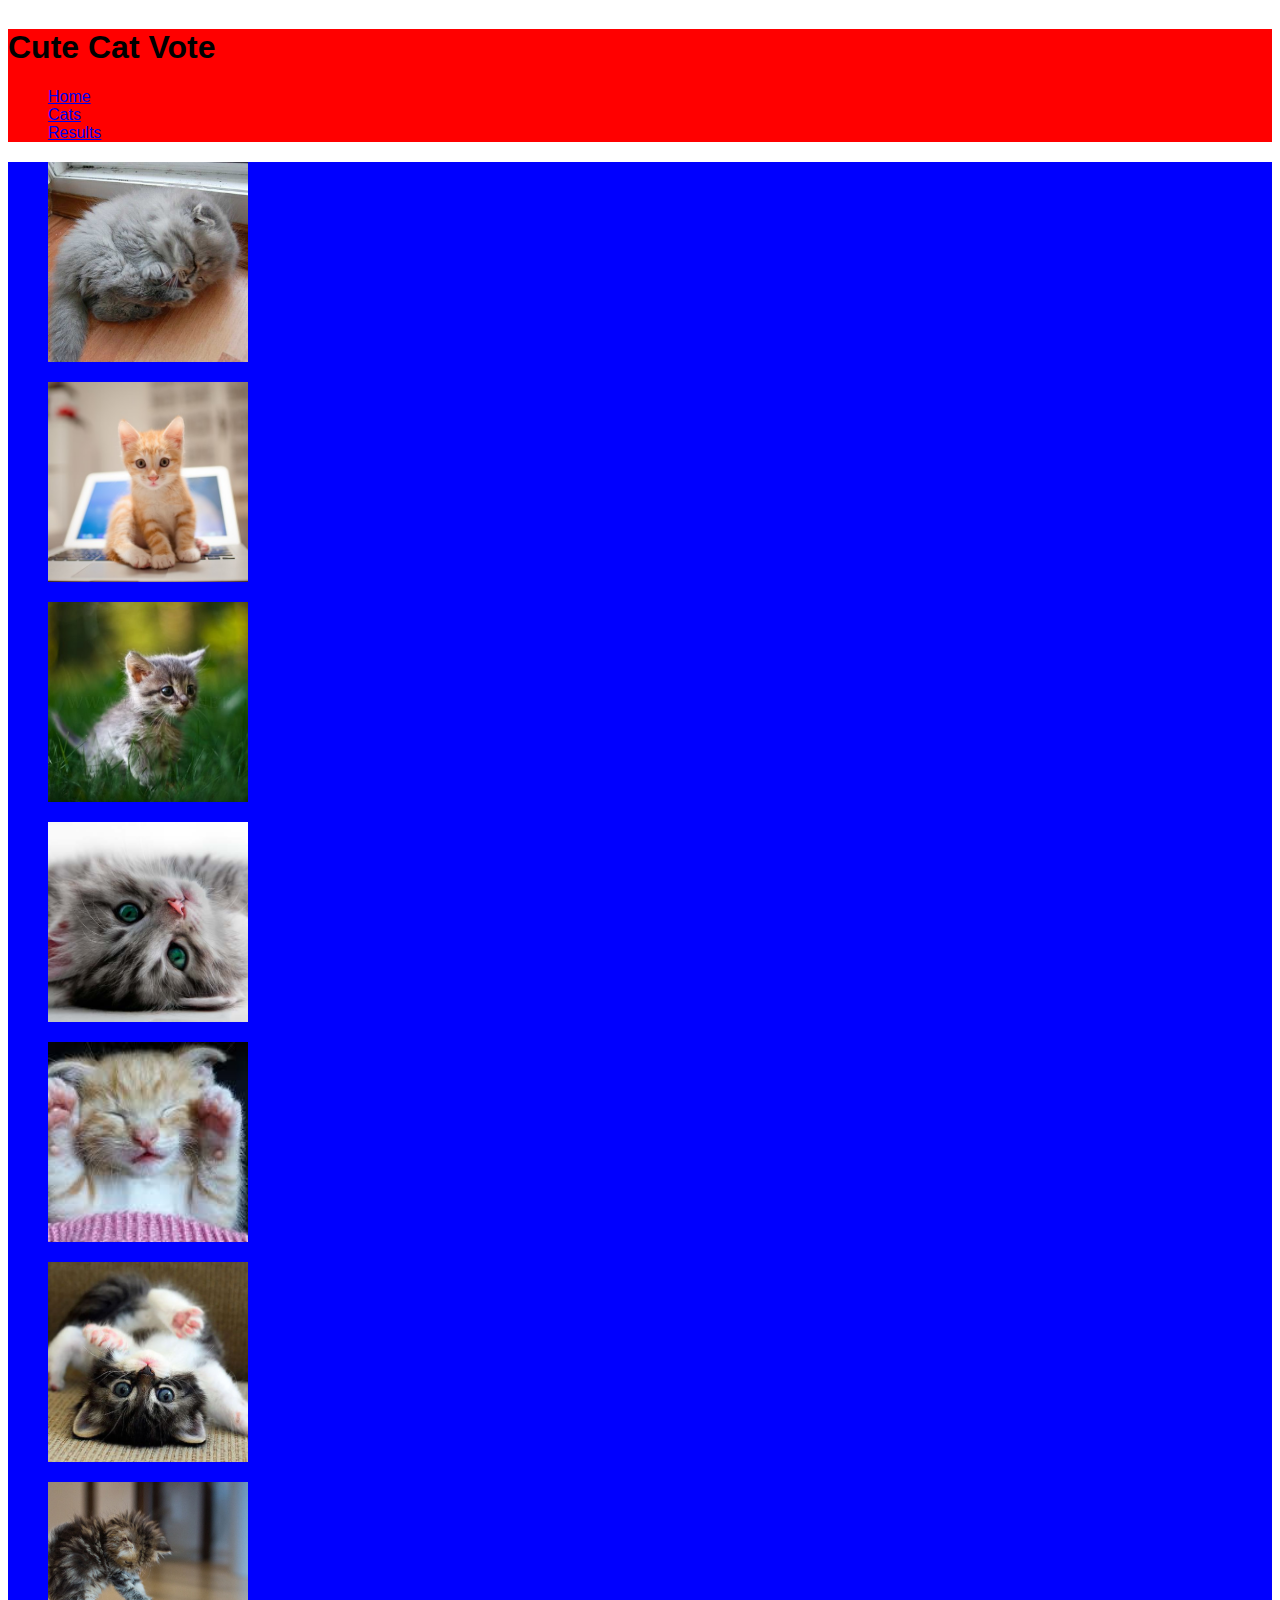
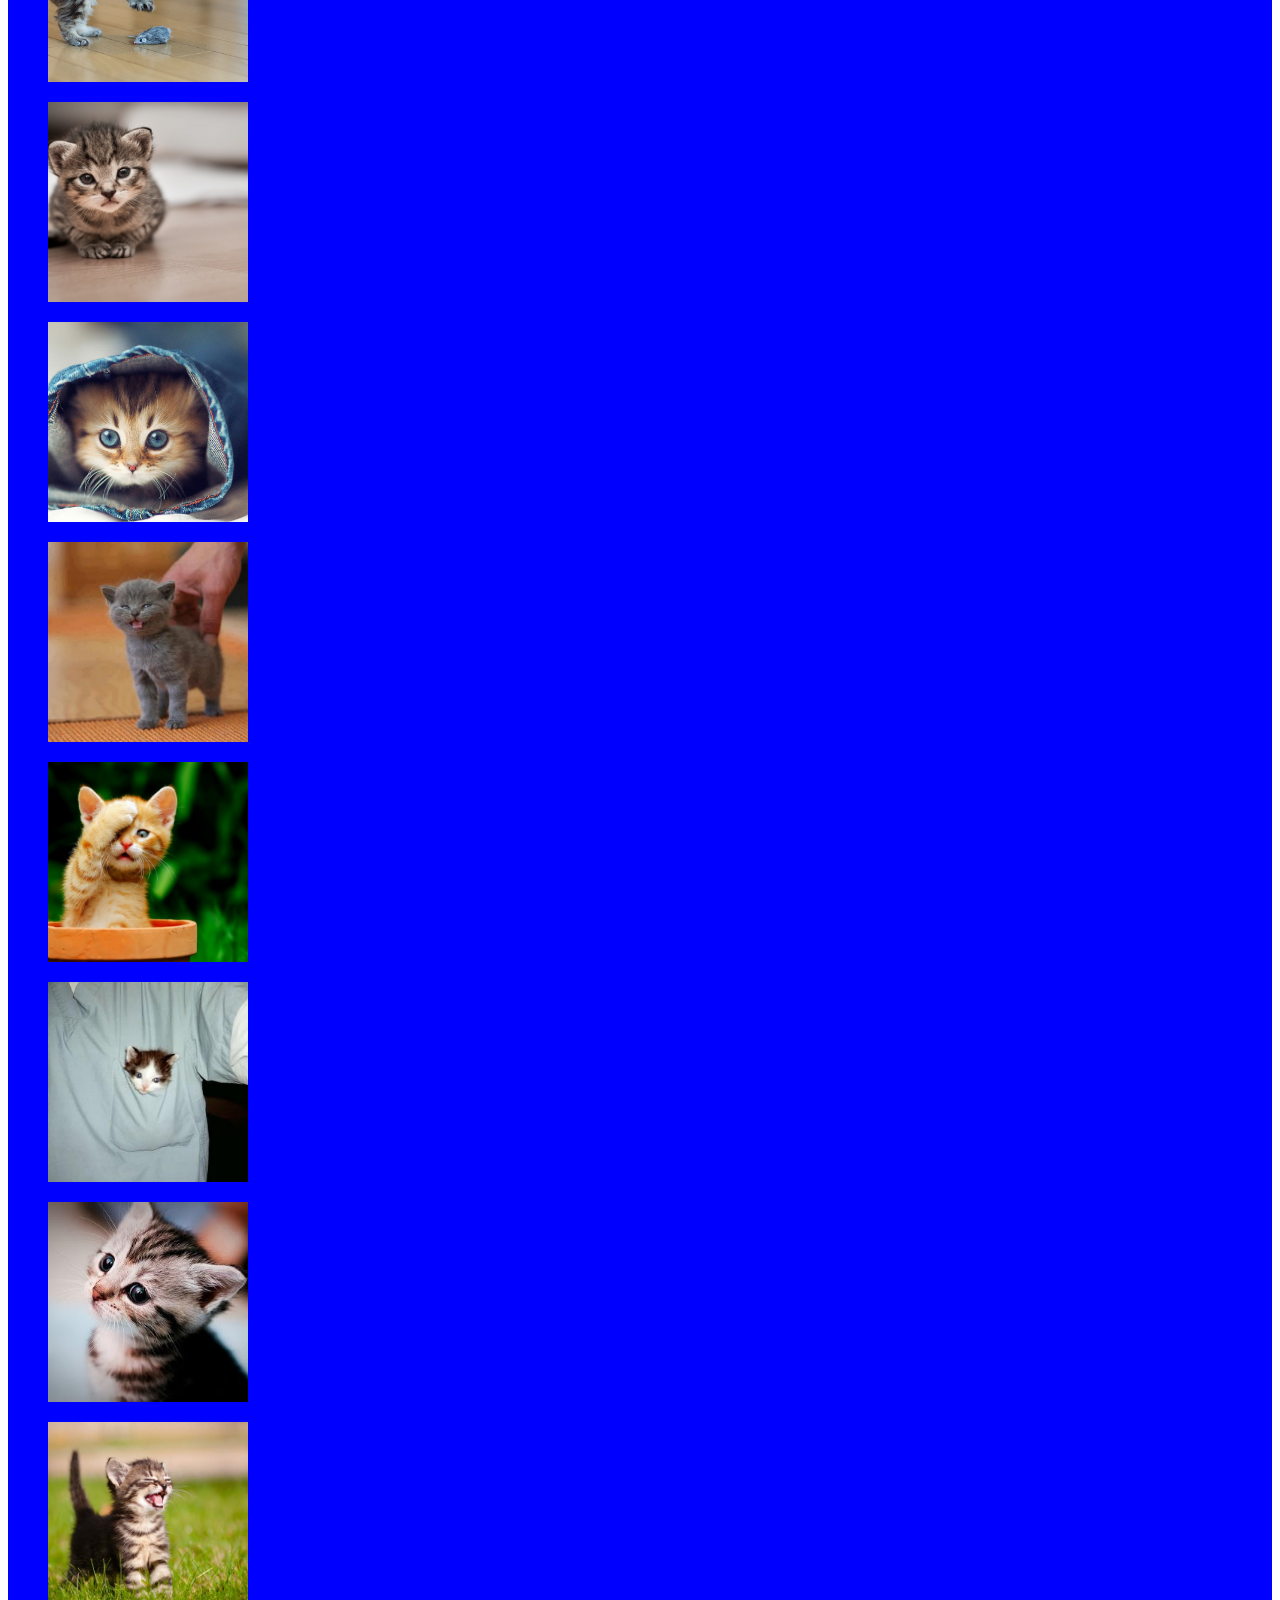
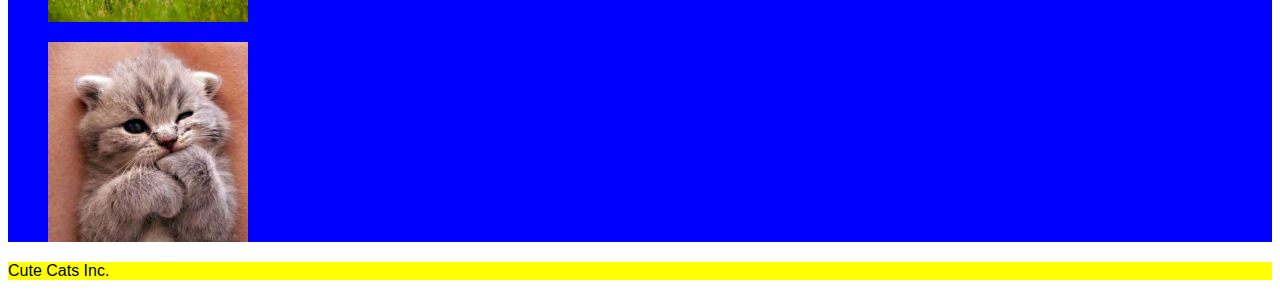
==== index-cats.html @ 433415e1 "renaming files" ====
<!DOCTYPE html>
<html lang="en">
<head>
    <meta charset="UTF-8">
    <meta name="viewport" content="width=device-width, initial-scale=1.0">
    <meta http-equiv="X-UA-Compatible" content="ie=edge">
    <link rel="stylesheet" href="css/header.css">
    <link rel="stylesheet" href="css/footer.css">
    <link rel="stylesheet" href="css/main.css">
    <title>Cats Page</title>
</head>
<body>
    <div id="root"></div>

    <script type="module" src="/js/indexCats.js"></script>
</body>
</html>
---- css/header.css ----
header {
  background-color: red;
}
---- css/footer.css ----
footer {
    background-color: yellow;
}
---- css/main.css ----
body {
    font-family: sans-serif;
    display: grid;
    grid-template-areas: 
        "header"
        "main"
        "footer";

}

main {
    background-color: blue;
    min-height: 75vh;
}

ul {
    list-style: none;
}

.cat {
    box-sizing: border-box;  
    height: 200px;
    width: 200px;
    margin: 20px 0px;
    padding-top: 10px;
} 

.results {
    margin: 10px 0px;
    color: white;
}

.results h2 {
    margin-left: 20px;
    filter: drop-shadow(0 0 0.25rem black);
}
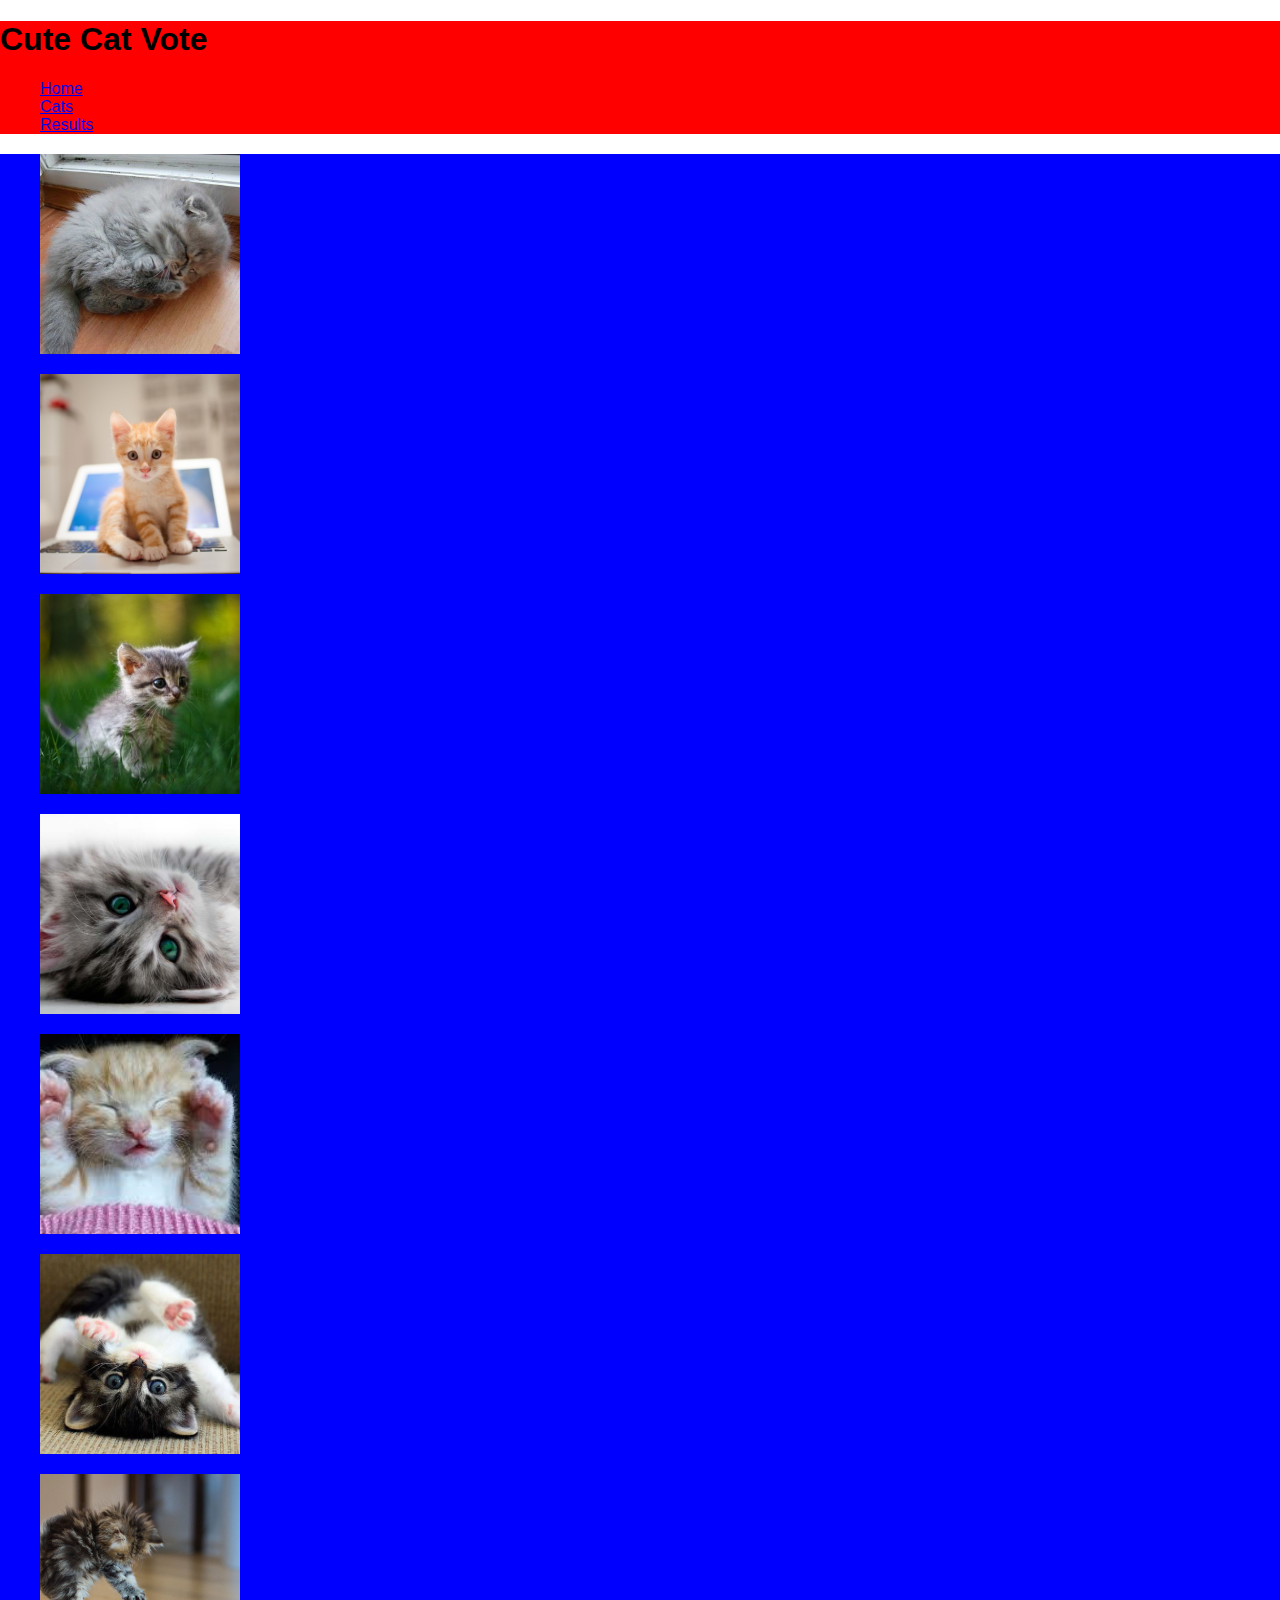
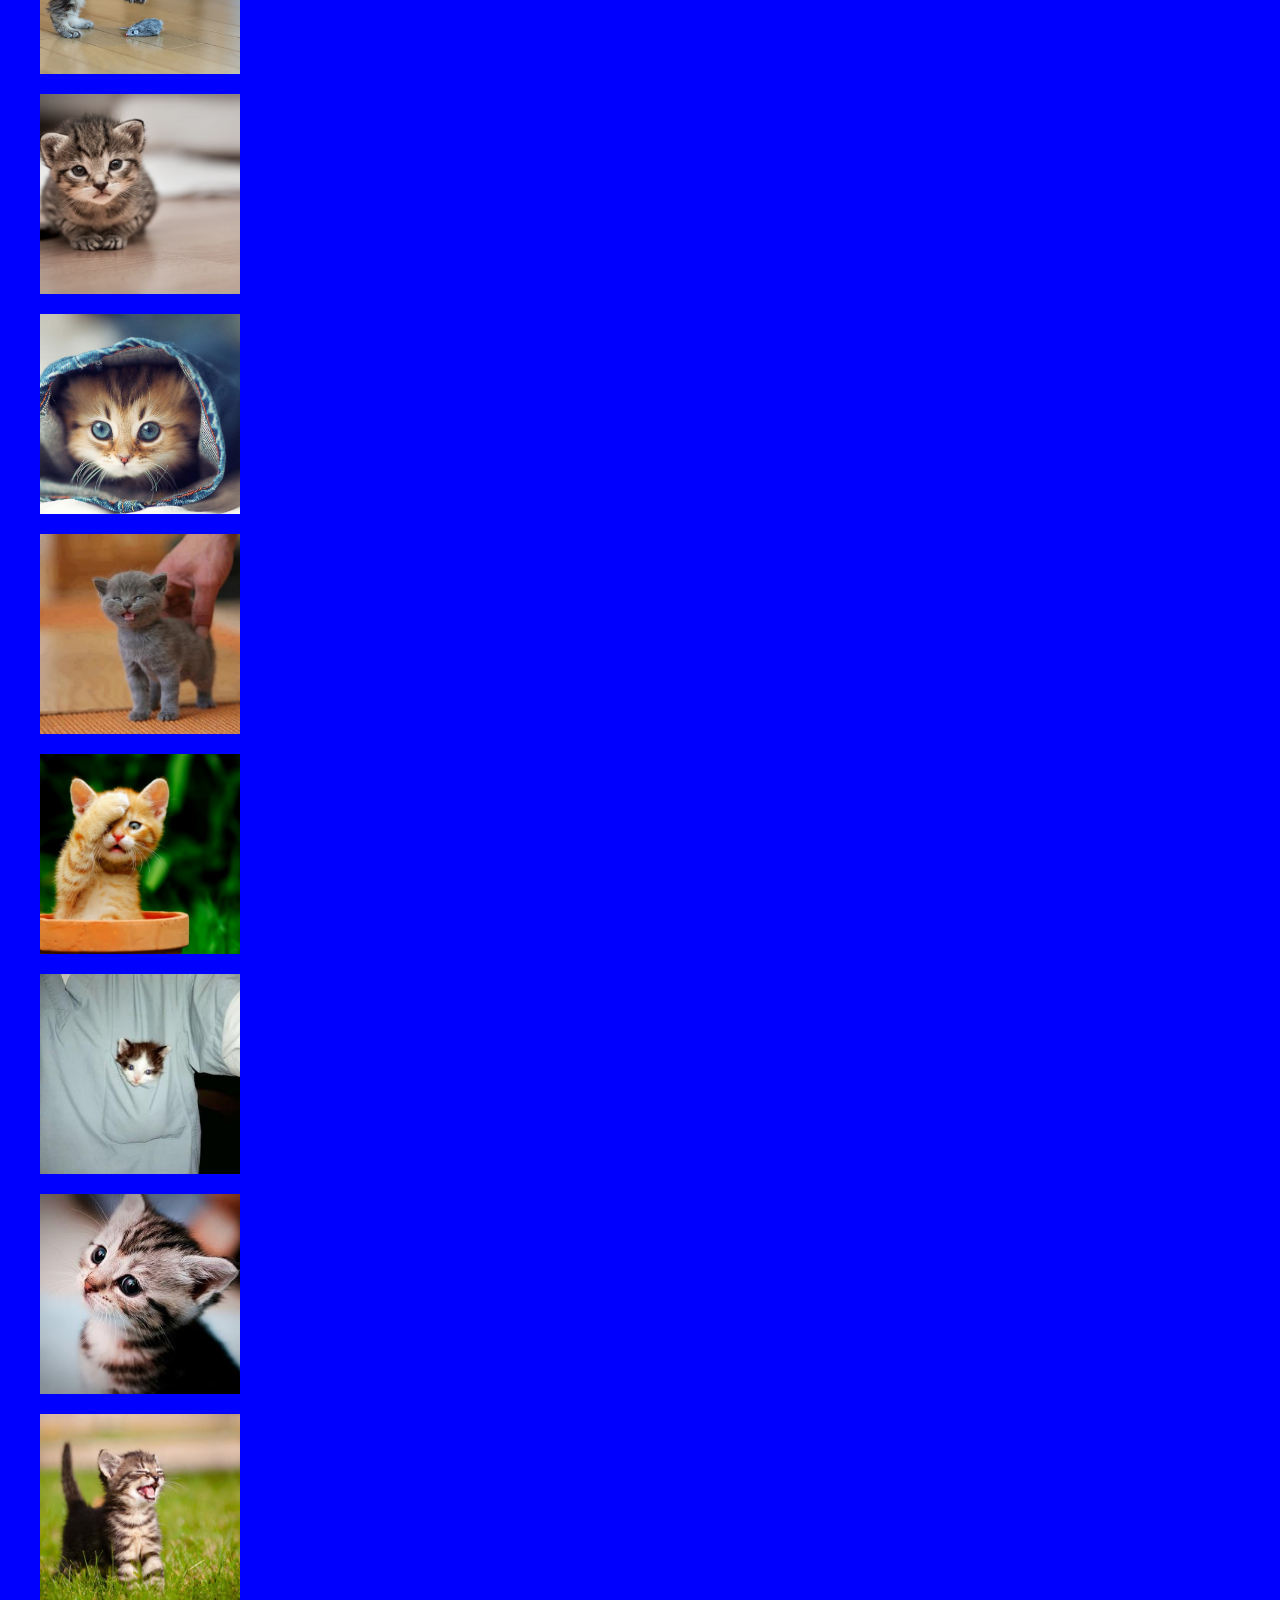
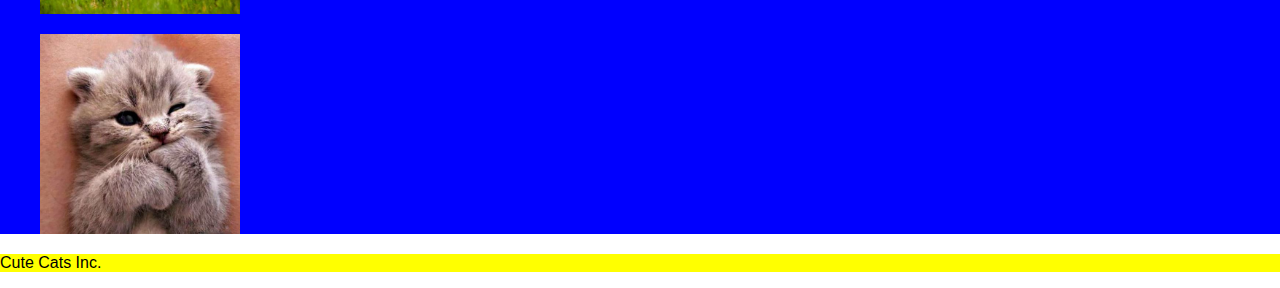
==== commit 1e6d0654: "normalize css" ====
--- a/index-cats.html
+++ b/index-cats.html
@@ -4,6 +4,7 @@
     <meta charset="UTF-8">
     <meta name="viewport" content="width=device-width, initial-scale=1.0">
     <meta http-equiv="X-UA-Compatible" content="ie=edge">
+    <link rel="stylesheet" href="css/normalize.css">
     <link rel="stylesheet" href="css/header.css">
     <link rel="stylesheet" href="css/footer.css">
     <link rel="stylesheet" href="css/main.css">
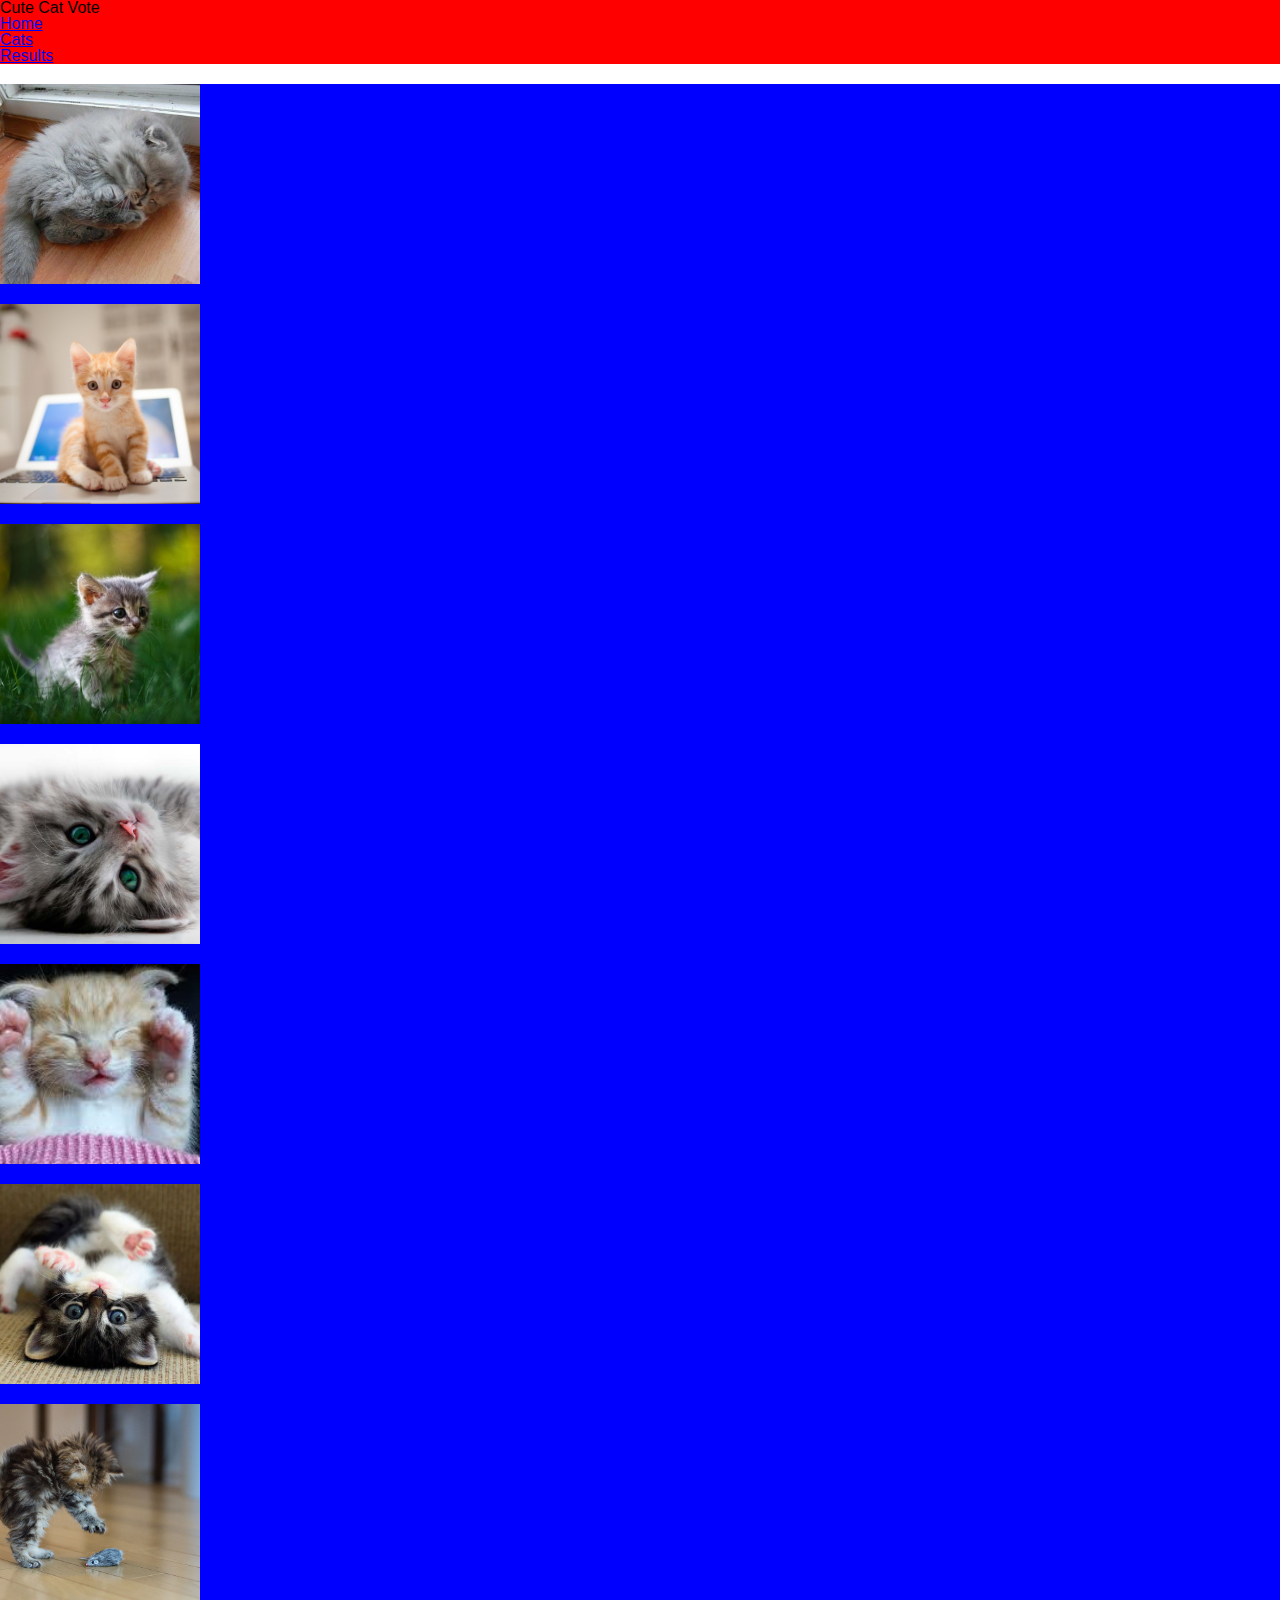
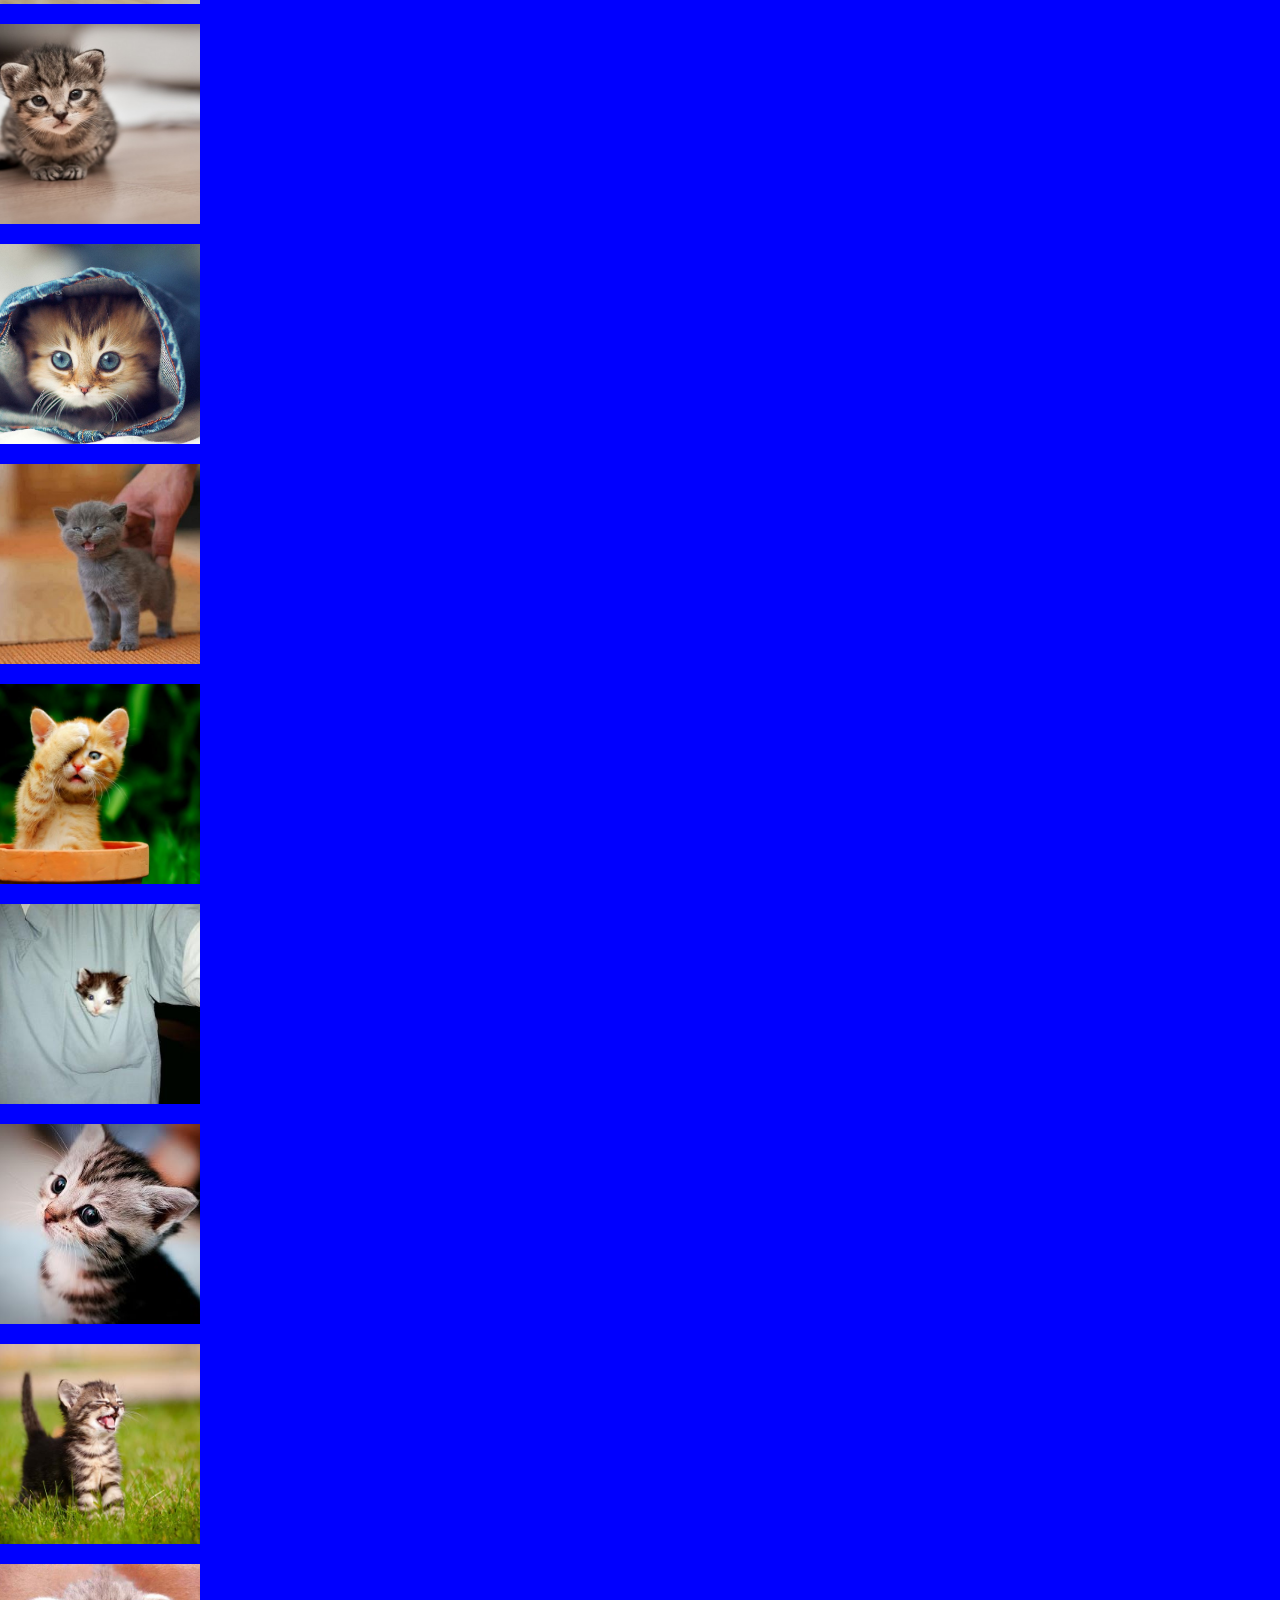
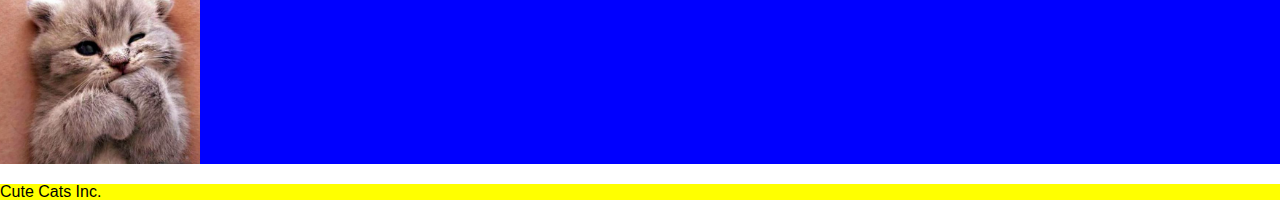
==== commit 81ce57ea: "changed css names" ====
--- a/index-cats.html
+++ b/index-cats.html
@@ -4,10 +4,10 @@
     <meta charset="UTF-8">
     <meta name="viewport" content="width=device-width, initial-scale=1.0">
     <meta http-equiv="X-UA-Compatible" content="ie=edge">
-    <link rel="stylesheet" href="css/normalize.css">
+    <link rel="stylesheet" href="css/reset.css">
+    <link rel="stylesheet" href="css/main.css">
     <link rel="stylesheet" href="css/header.css">
     <link rel="stylesheet" href="css/footer.css">
-    <link rel="stylesheet" href="css/main.css">
     <title>Cats Page</title>
 </head>
 <body>
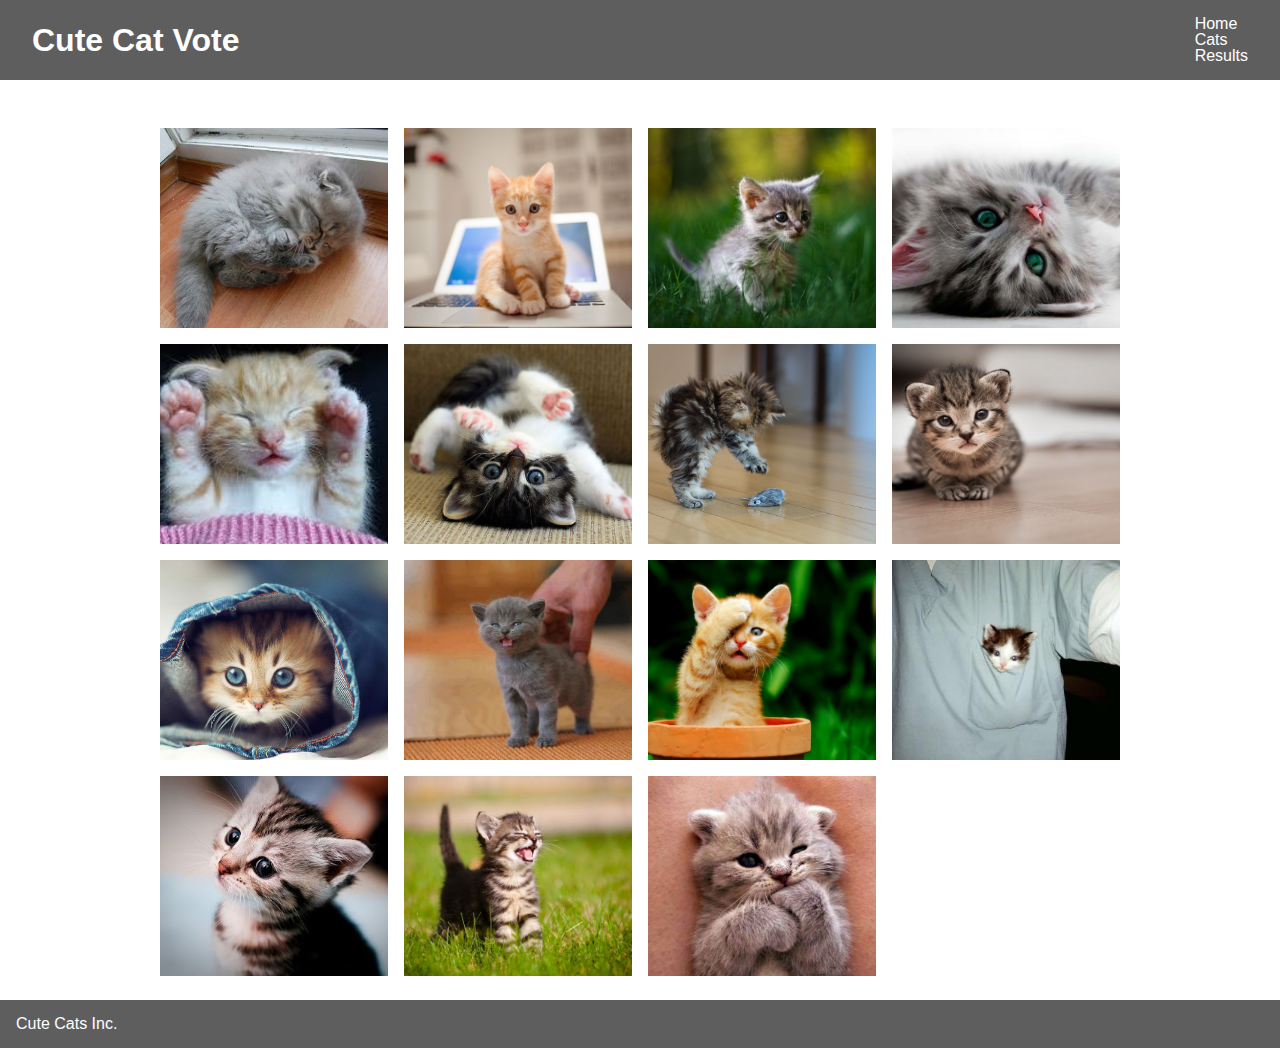
==== commit f2bed730: "fixing path names" ====
--- a/index-cats.html
+++ b/index-cats.html
@@ -13,6 +13,6 @@
 <body>
     <div id="root"></div>
 
-    <script type="module" src="/js/indexCats.js"></script>
+    <script type="module" src="js/indexCats.js"></script>
 </body>
 </html>--- a/css/main.css
+++ b/css/main.css
@@ -8,29 +8,53 @@
 
 }
 
+h1 {
+    font-size: 2em;
+}
+
 main {
-    background-color: blue;
-    min-height: 75vh;
+    background-color: white;
+    /* min-height: 100vh; */
+    padding: 1.5rem;
 }
 
 ul {
     list-style: none;
 }
 
+canvas {
+    position: relative;
+    width: 100%;
+}
+
+.chart-div {
+    width: 100%;
+}
+
 .cat {
-    box-sizing: border-box;  
     height: 200px;
-    width: 200px;
-    margin: 20px 0px;
-    padding-top: 10px;
+    padding: 1.5rem;
 } 
 
+.cat-list, .results {
+    margin: 0 auto;
+    max-width: 75vw;
+    display: grid;
+    grid-template-columns: repeat(auto-fit, minmax(200px, 1fr));
+    grid-gap: 1em;
+}
+
+.cat-list {
+    margin-top: 1.5em;
+}
+
 .results {
-    margin: 10px 0px;
     color: white;
 }
 
 .results h2 {
-    margin-left: 20px;
-    filter: drop-shadow(0 0 0.25rem black);
+    font-size: 1.75em;
+    margin-top: .25em;
+    font-weight: bold;
+    filter: drop-shadow(0 0 0.5rem black);
 }--- a/css/header.css
+++ b/css/header.css
@@ -1,3 +1,23 @@
 header {
-  background-color: red;
+	background-color: rgb(94, 94, 94);
+	display: flex;
+	height: 5rem;
+	justify-content: space-between;
+	align-items: center;
+	padding: 0 2em;
+}
+
+header h1 {
+	color: white;
+	font-weight: bold;
+}
+
+ul {
+	align-items: flex-end;
+
+}
+
+a {
+	color: white;
+	text-decoration: none; 
 }--- a/css/footer.css
+++ b/css/footer.css
@@ -1,3 +1,9 @@
 footer {
-    background-color: yellow;
+    background-color: rgb(94, 94, 94);
+    height: 3em;
+    padding: 1em 0 0 1em;
+}
+
+p {
+    color: white;
 }